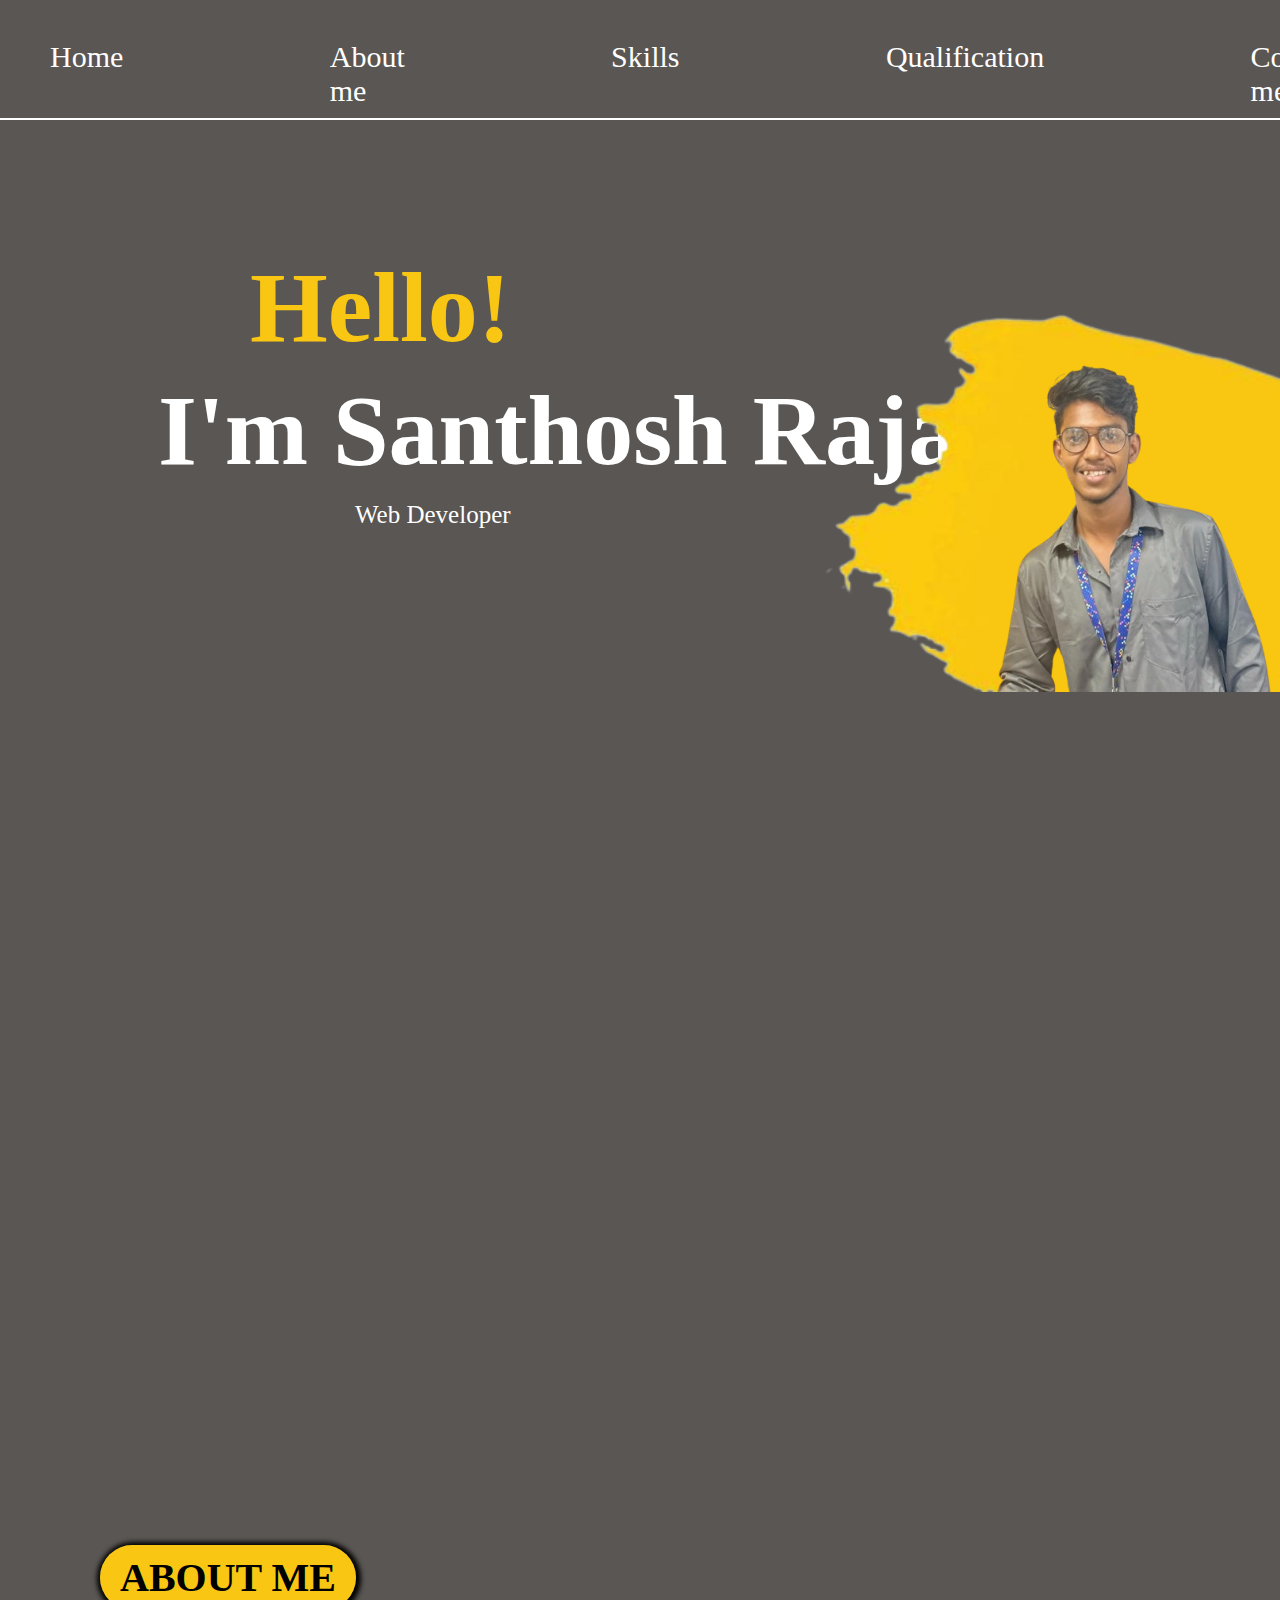
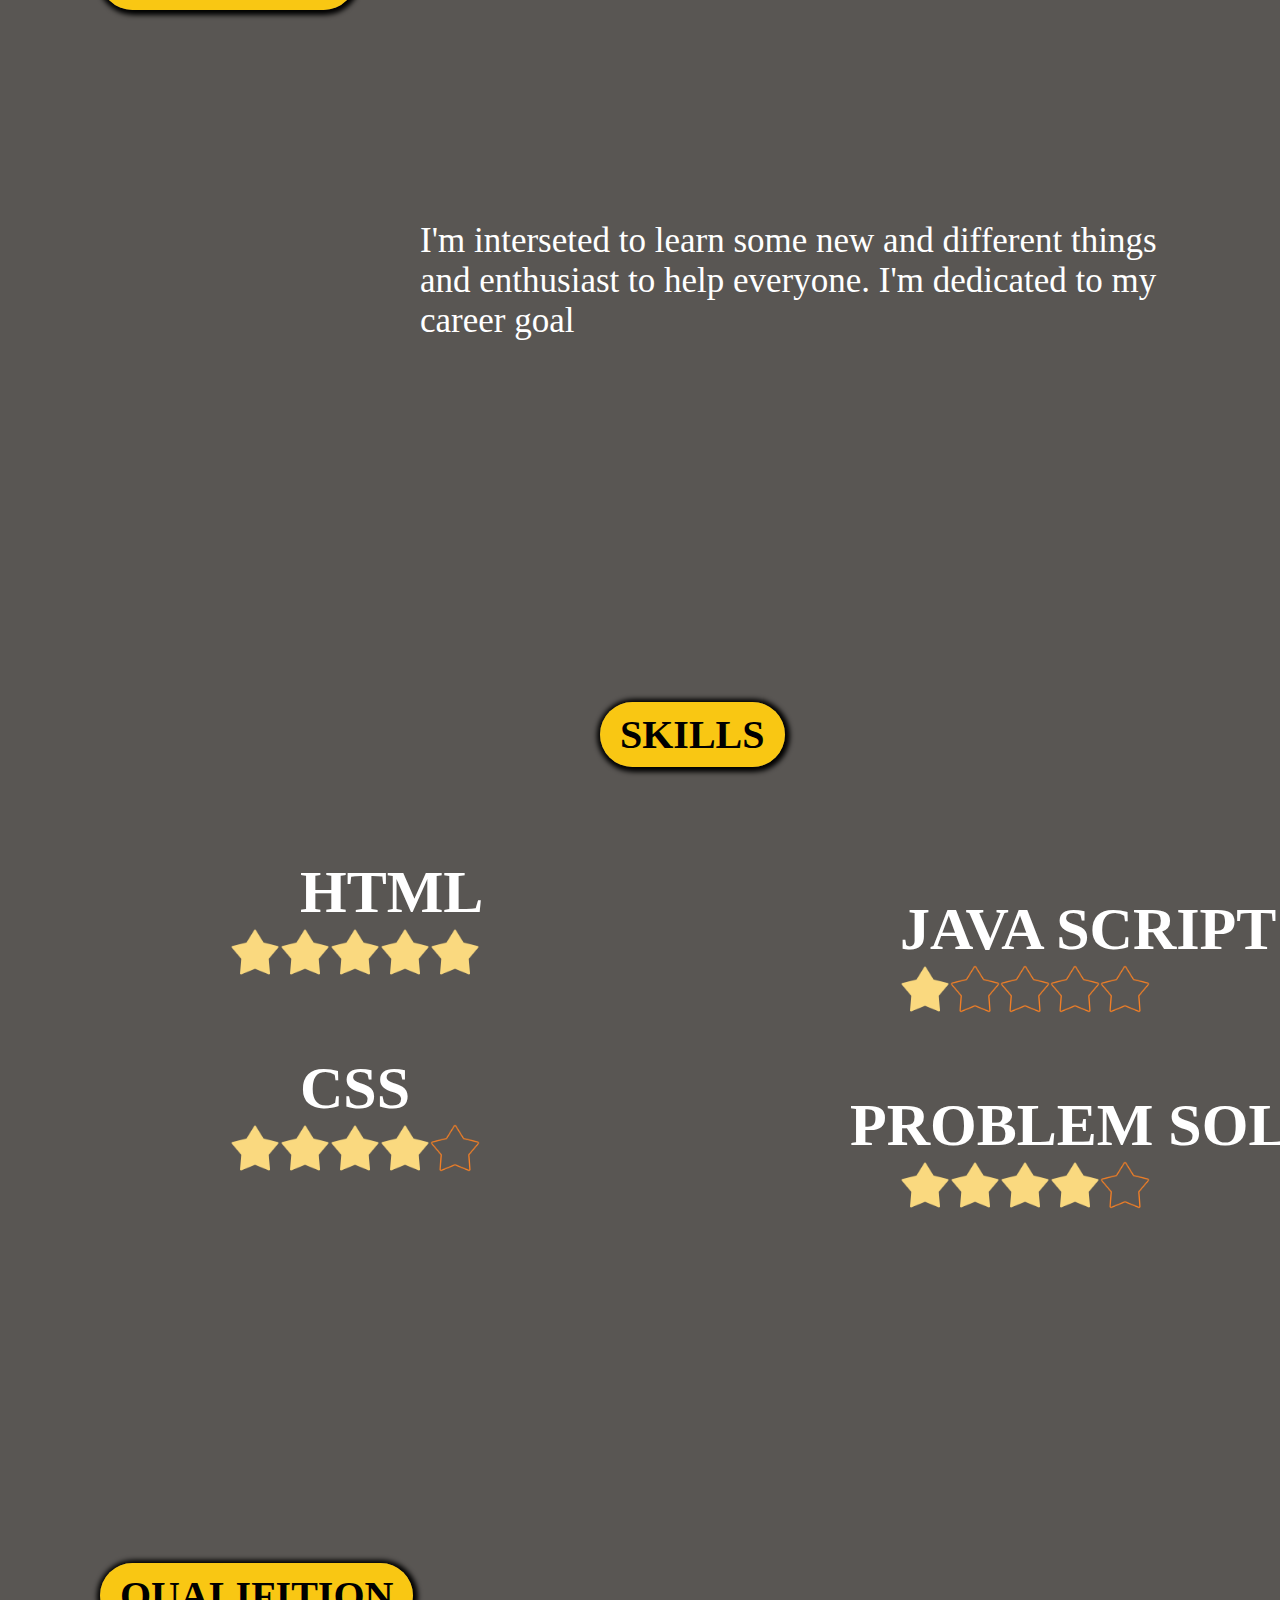
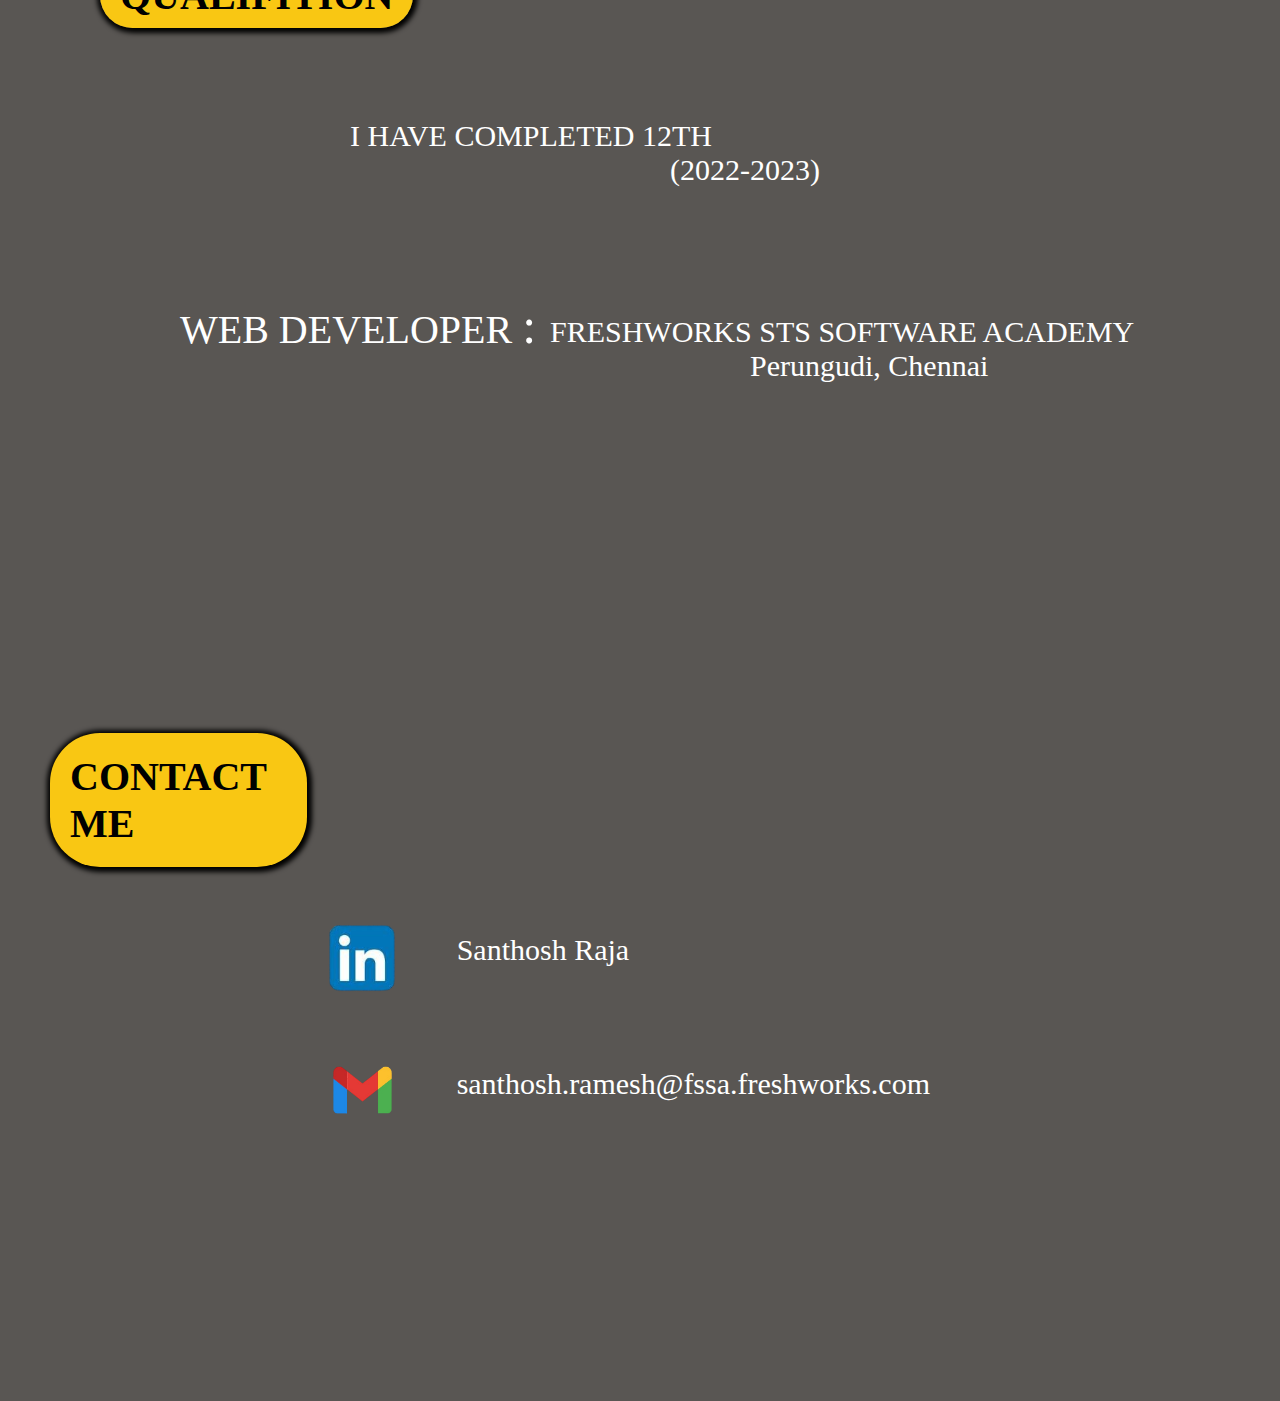
==== home.html @ 734500c1 "my portfolio" ====
<!DOCTYPE html>
<html lang="en">

<head>
    <meta charset="UTF-8">
    <meta name="viewport" content="width=device-width, initial-scale=1.0">
    <title>Portfolio</title>
    <link rel="stylesheet" href="style.css">
     <link rel="shortcut icon" href="assets/images/star.1.png" type="image/x-icon">
</head>

<body>
    <header>
        <nav>
            <div class="nav">
                <ul>
                    <li><a href="#Home">Home</a></li>
                    <li><a href="#Aboutme">About me</a></li>
                    <li><a href="#Skills">Skills</a></li>
                    <li><a href="#Qualification">Qualification </a></li>
                    <li><a href="#Contact">Contact me</a></li>

                </ul>
            </div>
        </nav>
        <section class="container1">
            <div class="page1">
                <h1 style="color: #f9c713;">Hello!</h1>
                <h1 id="santhosh">I'm Santhosh Raja</h1>
                <p>Web Developer</p>
            </div>
            <div class="img">
                <img src="assets/images/image.santhosh.png" id="Home"alt="img" width="360px"
                height="450px">
            </div>
            <div class="paint-img">
                <img src="assets/images/paint-image.png" alt="img"width="650px"
                height="400px">
            </div>
        </section>
    </header>

    <main>

        <section>
            <div class="page2">
                <h2 id="Aboutme">ABOUT ME</h2>
                <p>I'm interseted to learn some new and different things<br> and enthusiast to help everyone. I'm
                    dedicated to my <br>career goal</p>
            </div>
        </section>


        <section class="page3">
            <h2 id="Skills">SKILLS</h2>
            <div class="css">
                <h1>HTML</h1>
                <div class="img1"><img src="assets/images/star.1.png" alt="star"><img src="assets/images/star.1.png" alt="star"><img
                        src="assets/images/star.1.png" alt="star"><img src="assets/images/star.1.png" alt="star"><img
                        src="assets/images/star.1.png" alt="star"></div>
                <h1>CSS</h1>
                <div class="img2"><img src="assets/images/star.1.png"alt="star"><img src="assets/images/star.1.png"alt="star"><img
                        src="assets/images/star.1.png"alt="star"><img src="assets/images/star.1.png"alt="star"><img
                        src="assets/images/star.2.png"alt="star"></div>
            </div>
            <div class="java">
                <h1>JAVA SCRIPT</h1>
                <div class="img3"><img src="assets/images/star.1.png"alt="star"><img src="assets/images/star.2.png"alt="star"><img
                        src="assets/images/star.2.png"alt="star"><img src="assets/images/star.2.png"alt="star"><img
                        src="assets/images/star.2.png"alt="star"></div>
                <h1 id="problem">PROBLEM SOLVING</h1>
                <div class="img4"><img src="assets/images/star.1.png"alt="star"><img src="assets/images/star.1.png"alt="star"><img
                        src="assets/images/star.1.png"alt="star"><img src="assets/images/star.1.png"alt="star"><img
                        src="assets/images/star.2.png"alt="star"></div>
            </div>
        </section>


        <section class="page4">
            <h2 id="Qualification">QUALIFITION</h2>
            <div class="pharagarph">
            <div class="study">
                <p>I HAVE COMPLETED 12TH</p>
                <p id="year">(2022-2023)</p>
            </div>
            <div>
                <span id="web">WEB DEVELOPER</span><span id="dot">:</span> <p> FRESHWORKS STS SOFTWARE ACADEMY</p>
                <p id="place">Perungudi, Chennai</p>
            </div>
        </div>
        </section>

    </main>

    <footer>


        <section class="footer">
            <div class="contact">
                <h2 id="Contact">CONTACT ME</h2>
            </div>
            <div class="contact-data-img">
                <ul>
                    <li id="linkedin"><img src="assets/images/linkein.icon.png" alt="linkedin icon" width="150px" height="150px">
                    </li>
                    <li id="mail" ><img src="assets/images/mail.icon.png" alt="mail icon" width="95px" height="100px"></li>
                </ul>
            </div>
            <div class="contact-data">
                <ul>
                    <li><a href="https://www.linkedin.com/in/santhosh-raja-7b32842a5?utm_source=share&utm_campaign=share_via&utm_content=profile&utm_medium=android_app" title="LINKEDIN">Santhosh Raja</a> </li>
                    <li ><a href="mailto:santhosh.ramesh@fssa.freshworks.com" title="MAIL">santhosh.ramesh@fssa.freshworks.com</a></li>
                </ul>
            </div>

        </section>

    </footer>

</body>

</html>
---- style.css ----
* {
    margin: 0;
    padding: 0;
}

html {
    scroll-behavior: smooth;
    overflow-x: hidden;
}

nav{
    height: 150px;
}

a {
    color:white;
    text-decoration: none;
}

.nav ul {
    list-style: none;
    display: flex;
    gap: 12.9rem;
    font-size: 30px;
    position: fixed;
    z-index: 2;
    padding:40px 50px 10px 50px  ;
    border-bottom: white 2px solid;
    background: #595653;
}

.nav :hover {
    color:#f9c713;
}

body {
    background:  #595653;
    color: white;
}
.paint-img{
    position: relative;
   bottom: 608px;
   left: 50em;
}

.img {
   display: flex;
   position: relative;
   bottom: 200px;
   left: 58em;
   z-index: 1;
}

.page1 {
    display: inline;
    width: 300px;
    position: relative;
    left: 250px;
    top: 100px;
    font-size: 50px;
}

#Home {
    padding: 8px;
    scroll-margin-top: 150px;
}

#santhosh {
    padding: 8px;
    position: relative;
    right: 100px;
}

.page1 p {
    padding: 5px;
    font-size: 25px;
    position: relative;
    left: 100px;
}


#Aboutme{
    scroll-margin-top: 150px; 
}

.page2 h2 {
    color: black;
    background-color: #f9c713;
    display: inline;
    position: relative;
    top: 250px;
    left: 100px;
    font-size: 40px;
    padding: 10px 20px 10px 20px;
    border-radius: 50px;
    box-shadow:   black 1px 1px 5px 4px;
}

.page2 p {
    position: relative;
    top: 250px;
    left: 200px;
    font-size: 35px;
    display: flex;
    padding: 220px;
}

.page3 div img {
    height: 50px;
    width: 50px;
}

#Skills {
    color: black;
    background-color: #f9c713;
    display: inline;
    position: relative;
    left: 300px;
    font-size: 40px;
    padding: 10px;
    padding-left: 20px;
    padding-right: 20px;
    border-radius: 50px;
    scroll-margin-top: 150px;
    box-shadow:  black  1px 1px 5px 4px;
}


.img1 {
    position: relative;
    right: 70px;
    padding-bottom: 70px;
}

.page3 {
    padding: 400px 300px 100px 300px;
    font-size: 30px;
}

.img2 {
    position: relative;
    right: 70px;
    padding-bottom: 70px;
}

.java {
    position: relative;
    left: 600px;
    bottom: 255px;
}

.css {
    position: relative;
    top: 100px;
}

.img3 {
    position: relative;
    padding-bottom: 70px;
}

#problem {
    position: relative;
    right: 50px;
}

#Qualification {
    color: black;
    background-color: #f9c713;
    display: inline;
    position: relative;
    left: 100px;
    font-size: 40px;
    padding: 10px;
    padding-left: 20px;
    padding-right: 20px;
    border-radius: 50px;
    scroll-margin-top: 150px;
    box-shadow:  black 1px 1px 5px 4px;
}

.page4 {
    padding-bottom: 350px;
}

#year {
    position: relative;
    left: 320px;
    padding-bottom: 70px;
}

#web {
    font-size: 40px;
    position: relative;
    top:40px;
    right: 370px;
    font-weight: 500px;
}
.study{
    position: relative;
    right: 200px;
}

.pharagarph {
    position: relative;
    left: 550px;
    top: 100px;
    font-size: 30px;
}

#place {
    position: relative;
    left: 200px;
}

#dot {
    font-size: 50px;
    position: relative;
    top: 40px;
    right: 360px;
    font-weight: 500px;
}

#Contact {
    color: black;
    background-color: #f9c713;
    border: 0px solid;
    padding: 20px;
    border-radius: 50px;
    position: relative;
    bottom: 150px;
    font-size: 40px;
    box-shadow:  black 1px 1px 5px 4px;
}

.footer {
    margin: 200px;
    font-size: 30px;
    display: flex;
    justify-content: center;
    position: relative;
    right: 150px;
    bottom: 50px;
    padding-top: 100px;
}

.footer div ul {
    list-style: none;
}

.contact-data ul li {
    margin-bottom: 100px;
    position: relative;
    top: 50px;
}

#linkedin {
    position: relative;
    right: 20px;
}

#mail {
    position: relative;
    left: 8px;
}
.contact-data :hover{
    color: #f9c713;
}
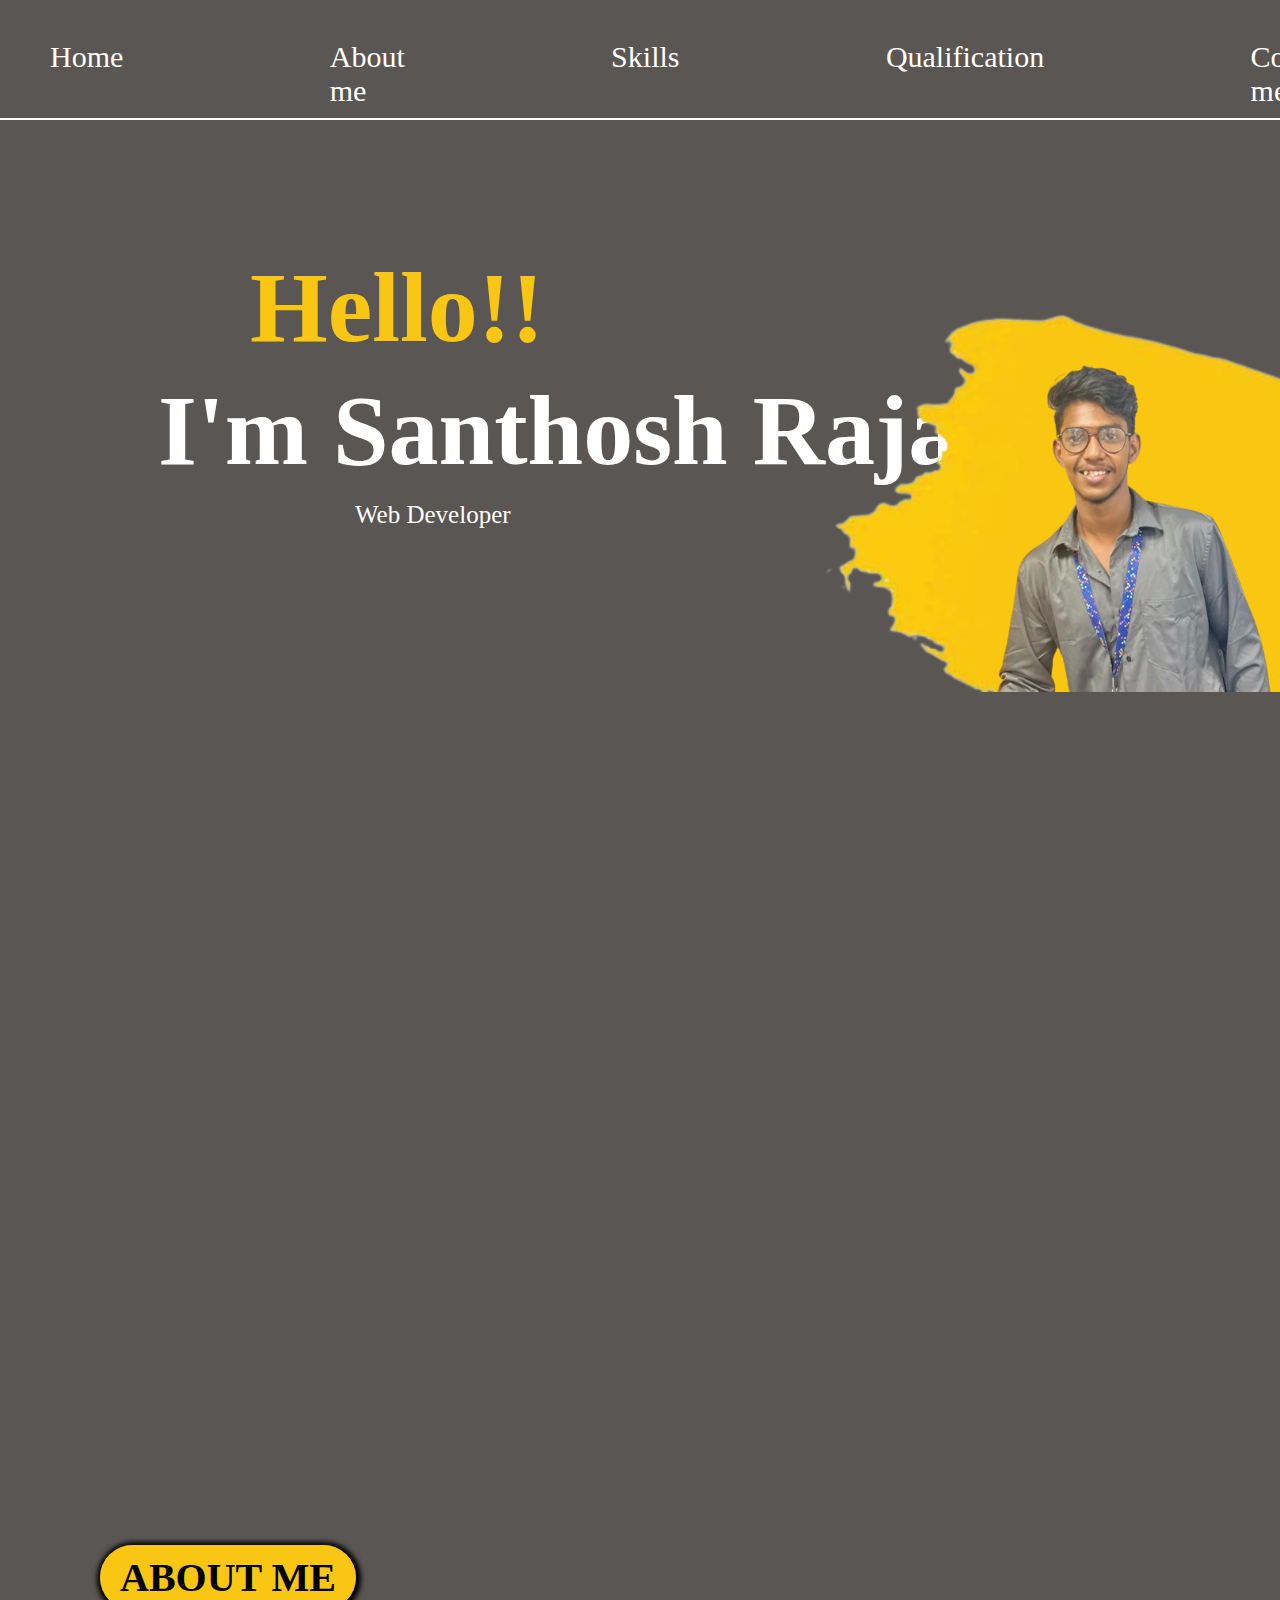
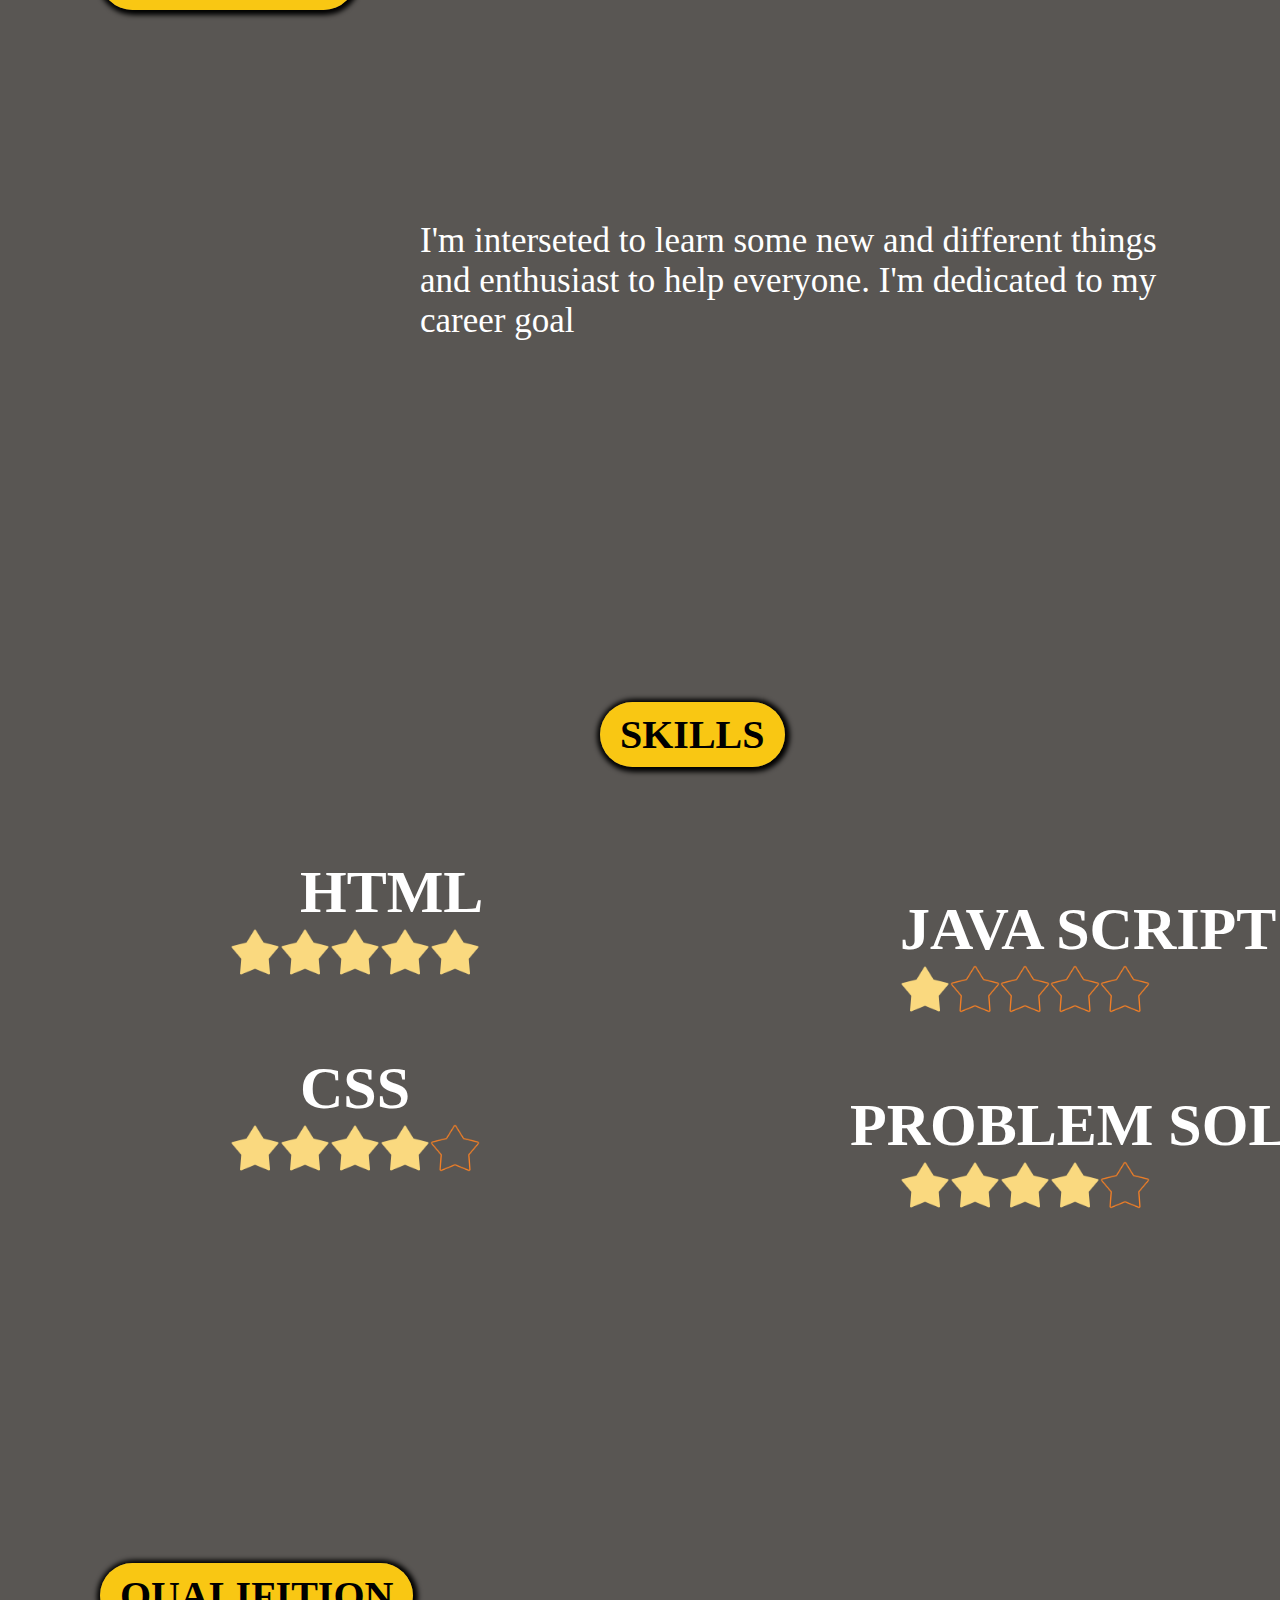
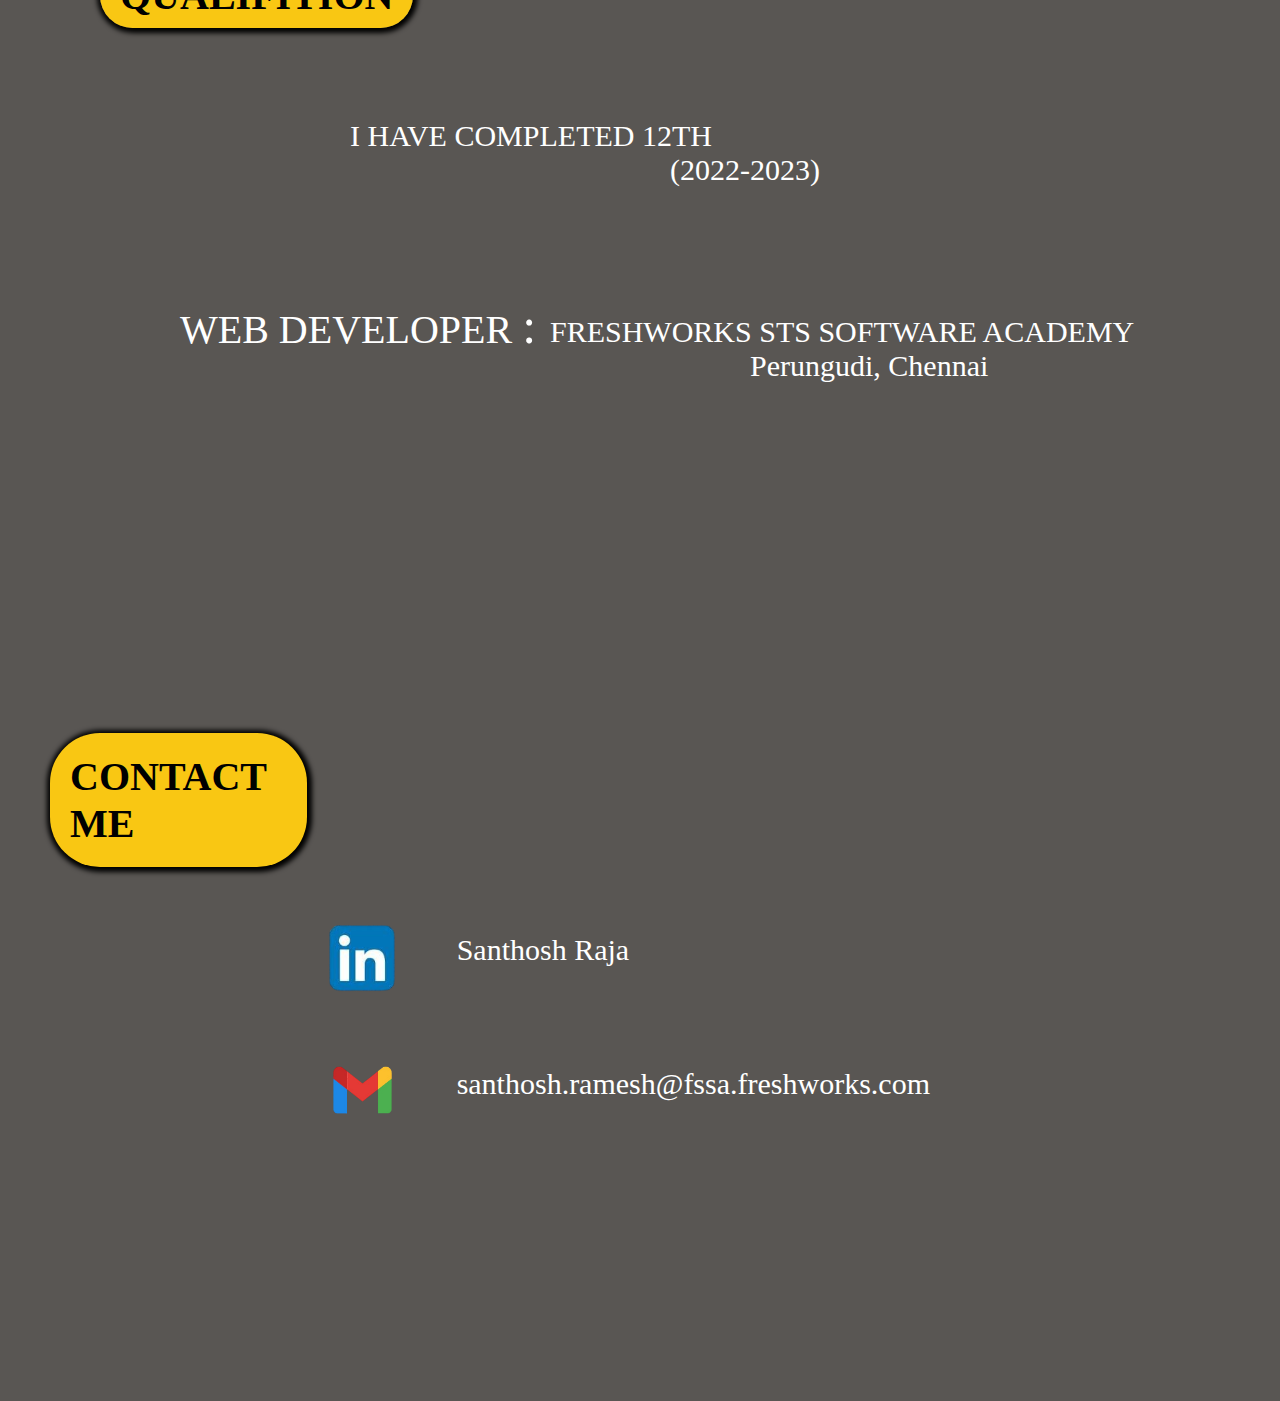
==== commit c7b39852: "added initial R" ====
--- a/home.html
+++ b/home.html
@@ -25,8 +25,8 @@
         </nav>
         <section class="container1">
             <div class="page1">
-                <h1 style="color: #f9c713;">Hello!</h1>
-                <h1 id="santhosh">I'm Santhosh Raja</h1>
+                <h1 style="color: #f9c713;">Hello!!</h1>
+                <h1 id="santhosh">I'm Santhosh Raja.R</h1>
                 <p>Web Developer</p>
             </div>
             <div class="img">
